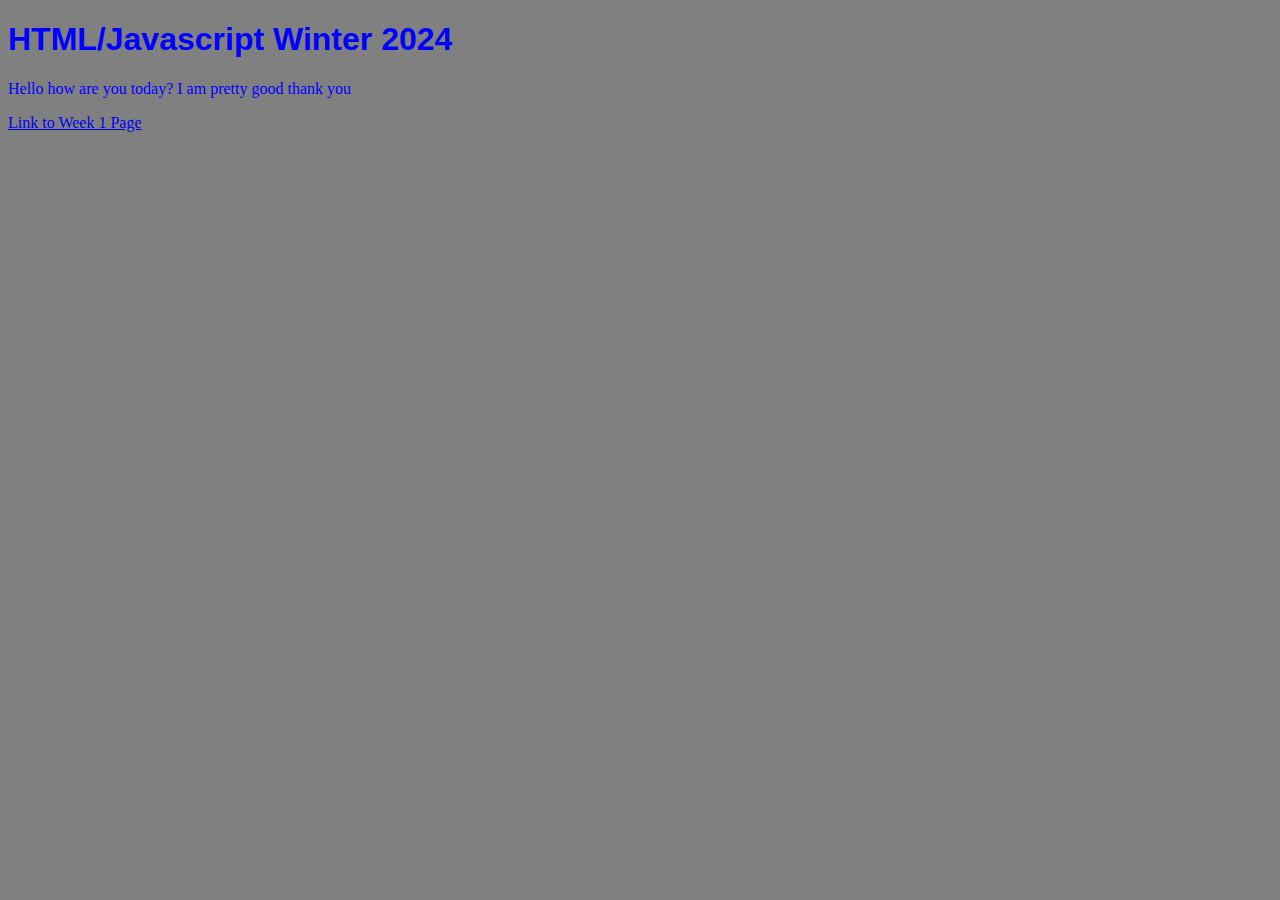
==== index.html @ 35f45934 "first commit" ====
<!DOCTYPE html>
<html lang="en">
    <head>
        <!--
            Conor Driscoll
            SE 111.10 HTML Javascript
            Winter 2024
            Assignment
        -->
        <!--This is a title tag-->
        <title>HTML Javascript Winter 2024</title>
        <!--This is a character tag-->
        <meta charset="UTF-8">
        <!-- 
        <script src="script.js"></script> 
        <script>
            alert("Hello World!")
        </script>
        -->
    </head>
    <body style="background-color: grey;">
        <h1 style="font-family: Arial, Helvetica, sans-serif;color:blue">HTML/Javascript Winter 2024</h1>
        <p style="color: blue;">Hello how are you today? I am pretty good thank you</p>
        <a href="Week1/index.html">Link to Week 1 Page</a>
    </body>
</html>
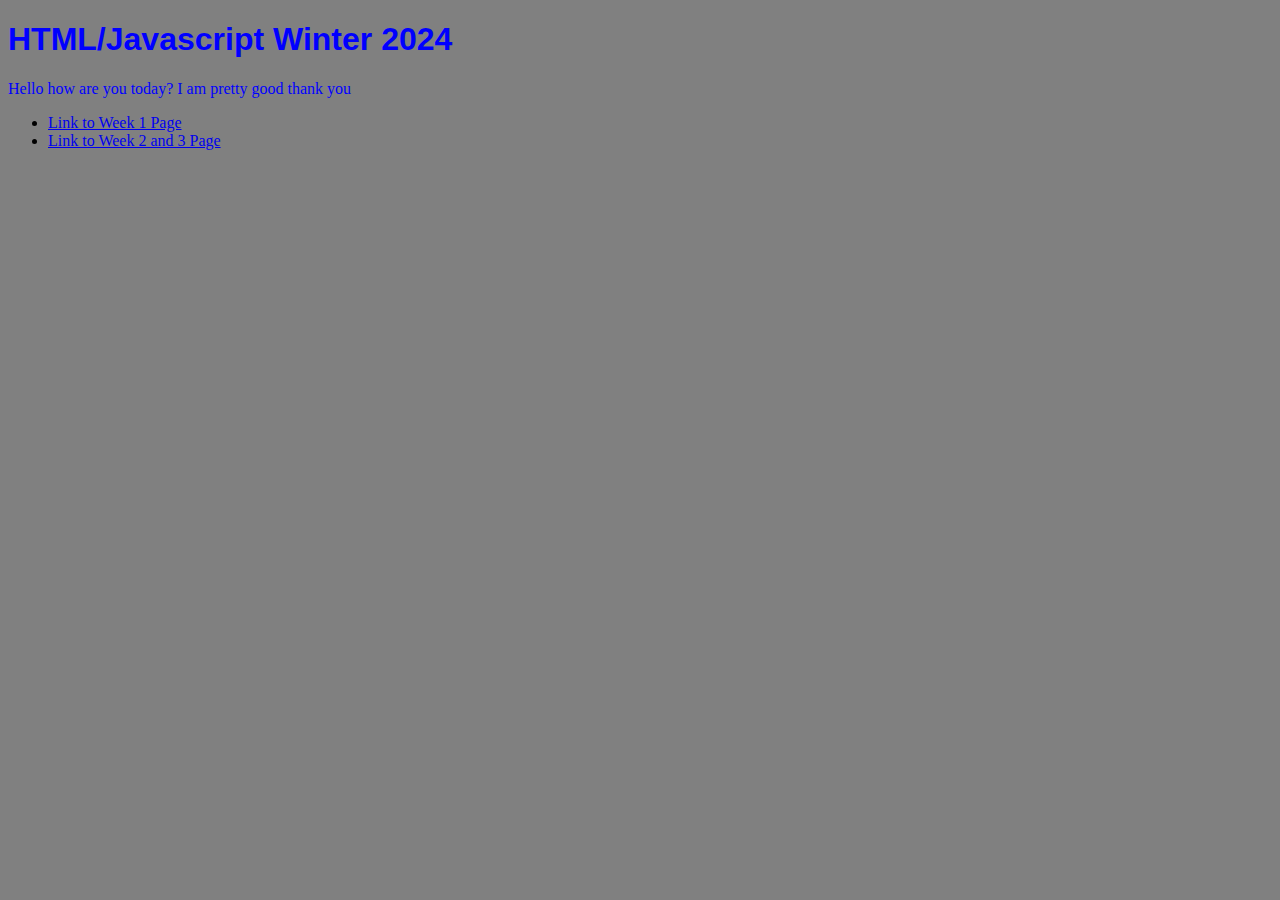
==== commit f9788fc8: "Week2/3 Page added and linked to main" ====
--- a/index.html
+++ b/index.html
@@ -21,7 +21,10 @@
     <body style="background-color: grey;">
         <h1 style="font-family: Arial, Helvetica, sans-serif;color:blue">HTML/Javascript Winter 2024</h1>
         <p style="color: blue;">Hello how are you today? I am pretty good thank you</p>
-        <a href="Week1/index.html">Link to Week 1 Page</a>
+        <ul>
+            <li><a href="Week1/index.html">Link to Week 1 Page</a></li>
+            <li><a href="Week2and3/index.html">Link to Week 2 and 3 Page</a></li>
+        </ul>
     </body>
 </html>
 
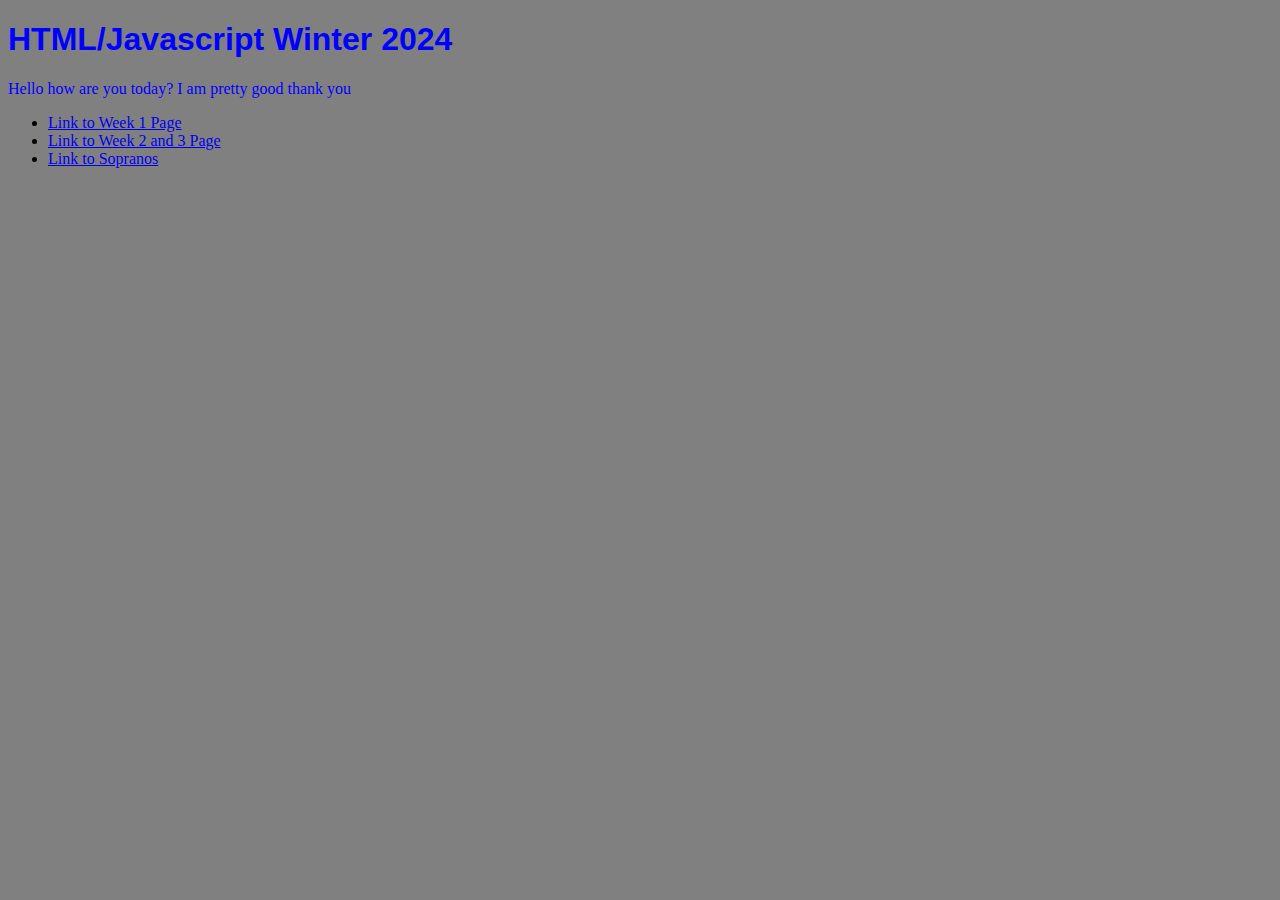
==== commit 380eb0aa: "w3d1 done" ====
--- a/index.html
+++ b/index.html
@@ -24,6 +24,7 @@
         <ul>
             <li><a href="Week1/index.html">Link to Week 1 Page</a></li>
             <li><a href="Week2and3/index.html">Link to Week 2 and 3 Page</a></li>
+            <li><a href="Week2and3/IDandFragments.html">Link to     Sopranos</a></li>
         </ul>
     </body>
 </html>
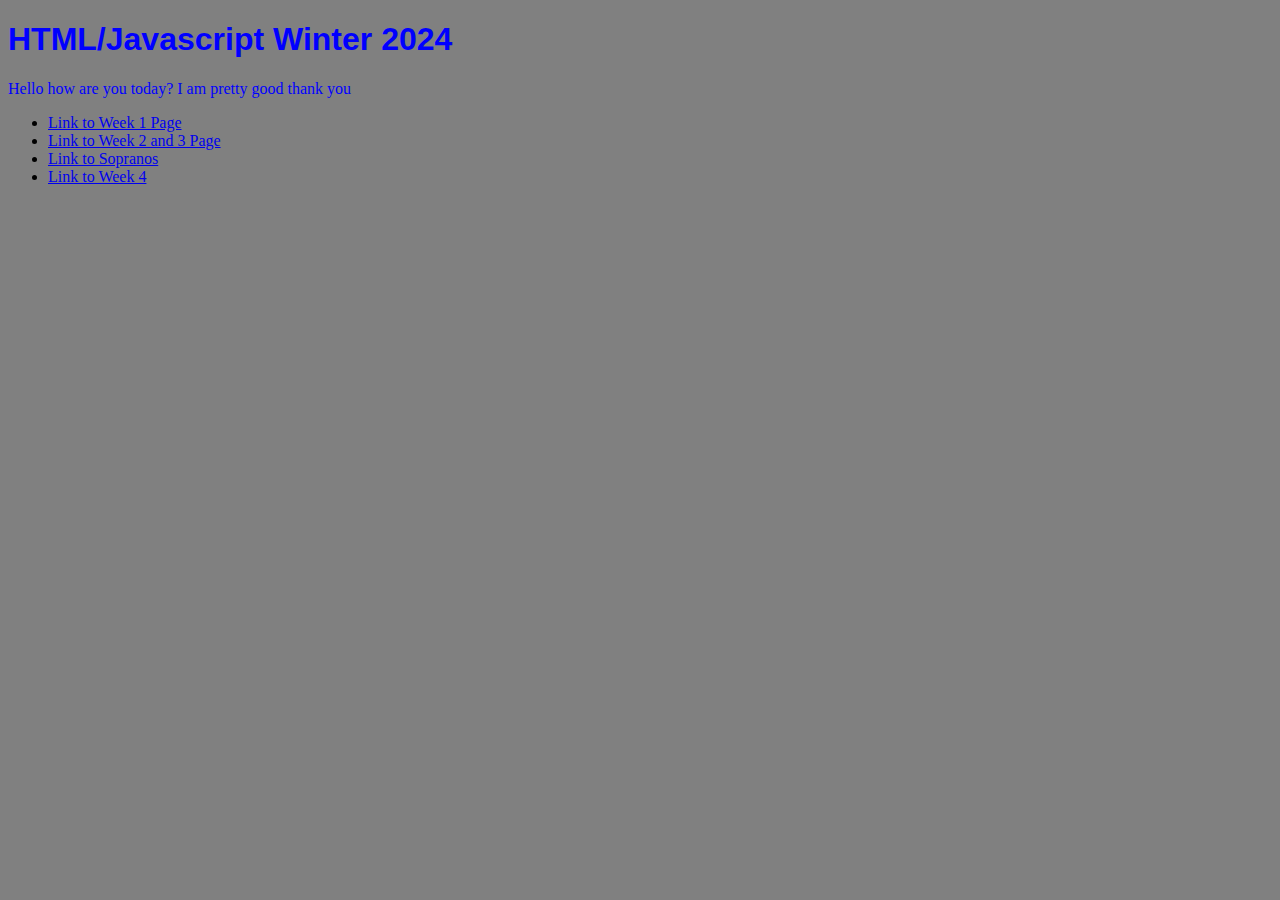
==== commit ed0a1c00: "End of class" ====
--- a/index.html
+++ b/index.html
@@ -24,7 +24,8 @@
         <ul>
             <li><a href="Week1/index.html">Link to Week 1 Page</a></li>
             <li><a href="Week2and3/index.html">Link to Week 2 and 3 Page</a></li>
-            <li><a href="Week2and3/IDandFragments.html">Link to     Sopranos</a></li>
+            <li><a href="Week2and3/IDandFragments.html">Link to Sopranos</a></li>
+            <li><a href="Week4/index.html">Link to Week 4</a></li>
         </ul>
     </body>
 </html>
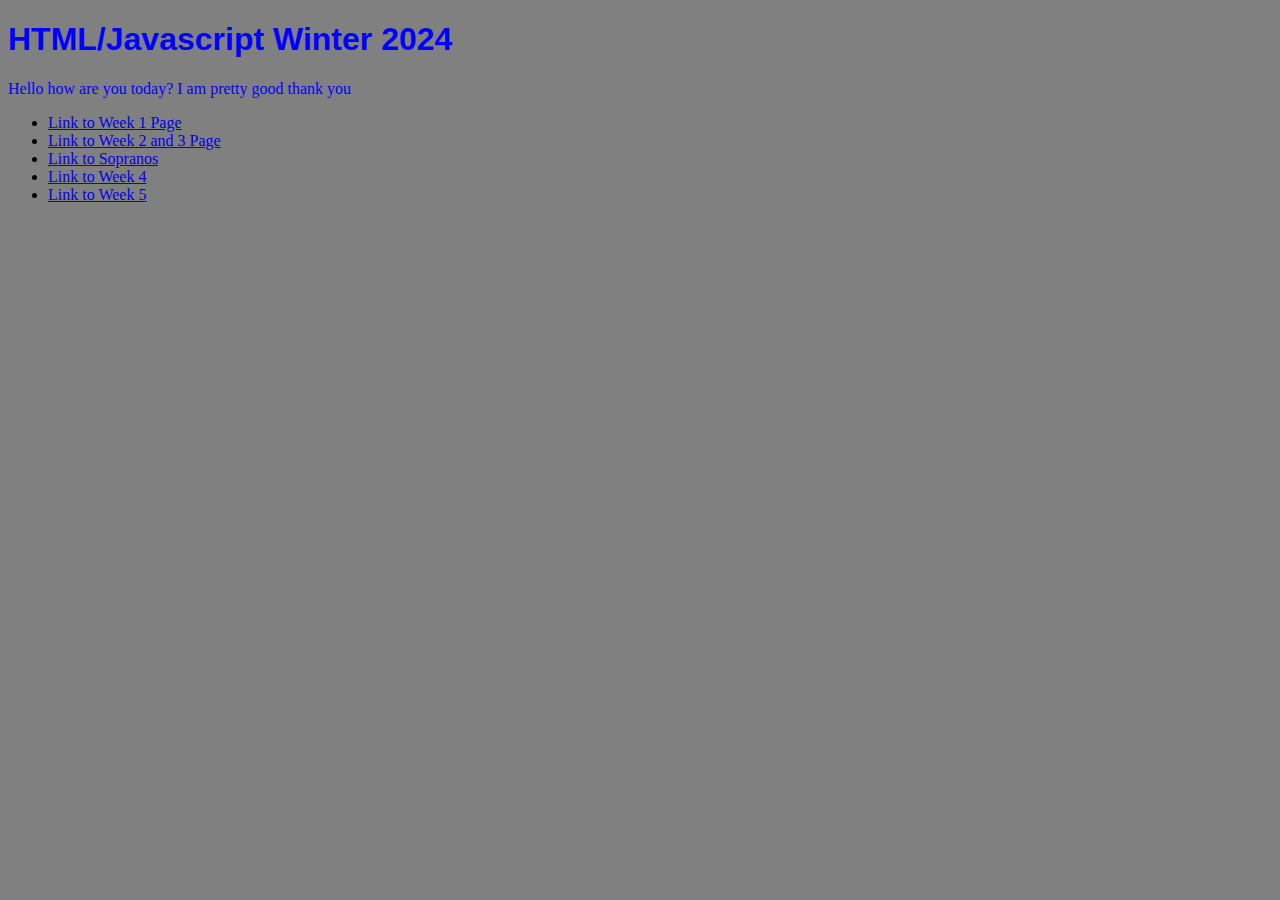
==== commit de00d061: "womp womp" ====
--- a/index.html
+++ b/index.html
@@ -26,6 +26,7 @@
             <li><a href="Week2and3/index.html">Link to Week 2 and 3 Page</a></li>
             <li><a href="Week2and3/IDandFragments.html">Link to Sopranos</a></li>
             <li><a href="Week4/index.html">Link to Week 4</a></li>
+            <li><a href="Week5/index.html">Link to Week 5</a></li>
         </ul>
     </body>
 </html>
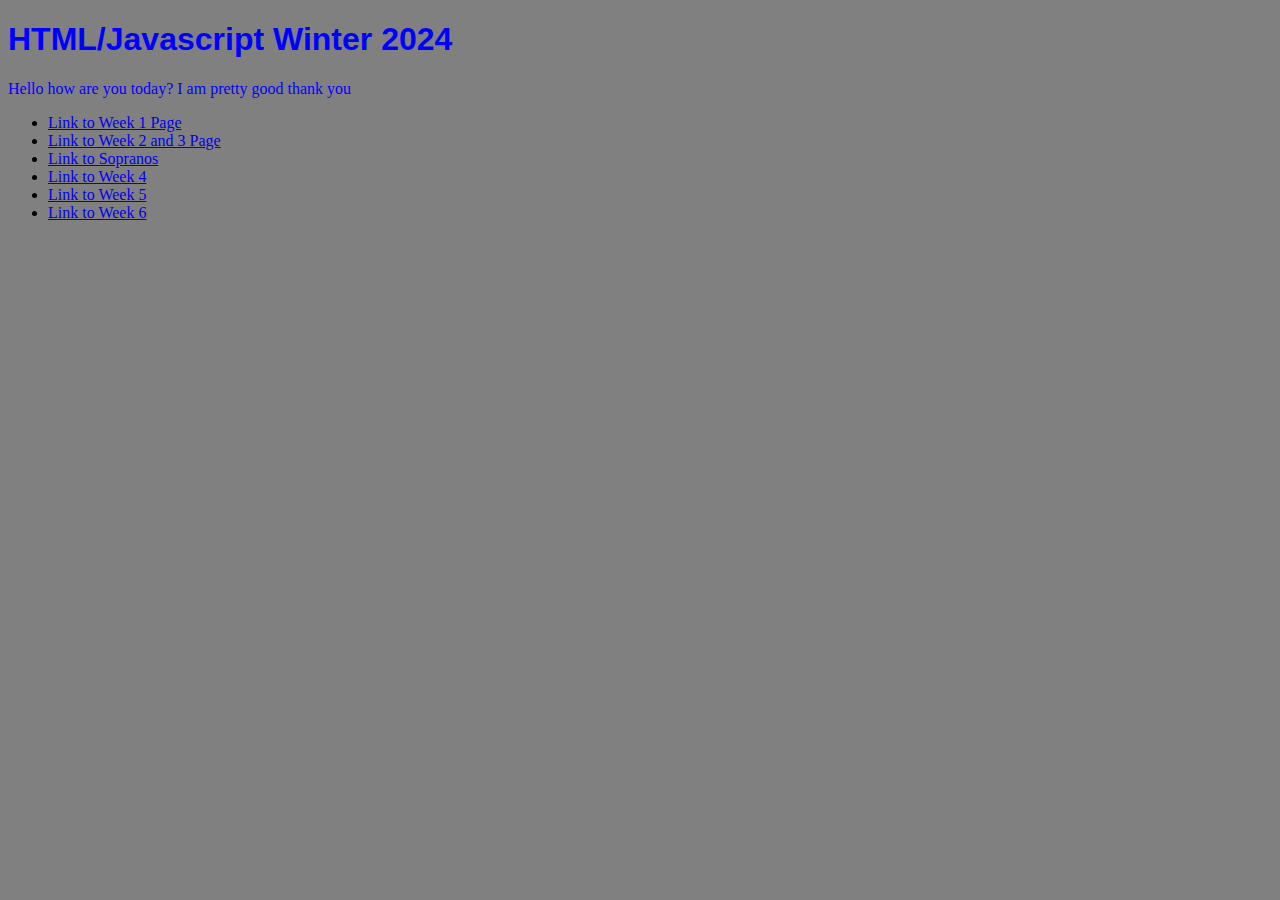
==== commit 4ee9dc4e: "start of class" ====
--- a/index.html
+++ b/index.html
@@ -27,6 +27,7 @@
             <li><a href="Week2and3/IDandFragments.html">Link to Sopranos</a></li>
             <li><a href="Week4/index.html">Link to Week 4</a></li>
             <li><a href="Week5/index.html">Link to Week 5</a></li>
+            <li><a href="Week6/index.html">Link to Week 6</a></li>
         </ul>
     </body>
 </html>
